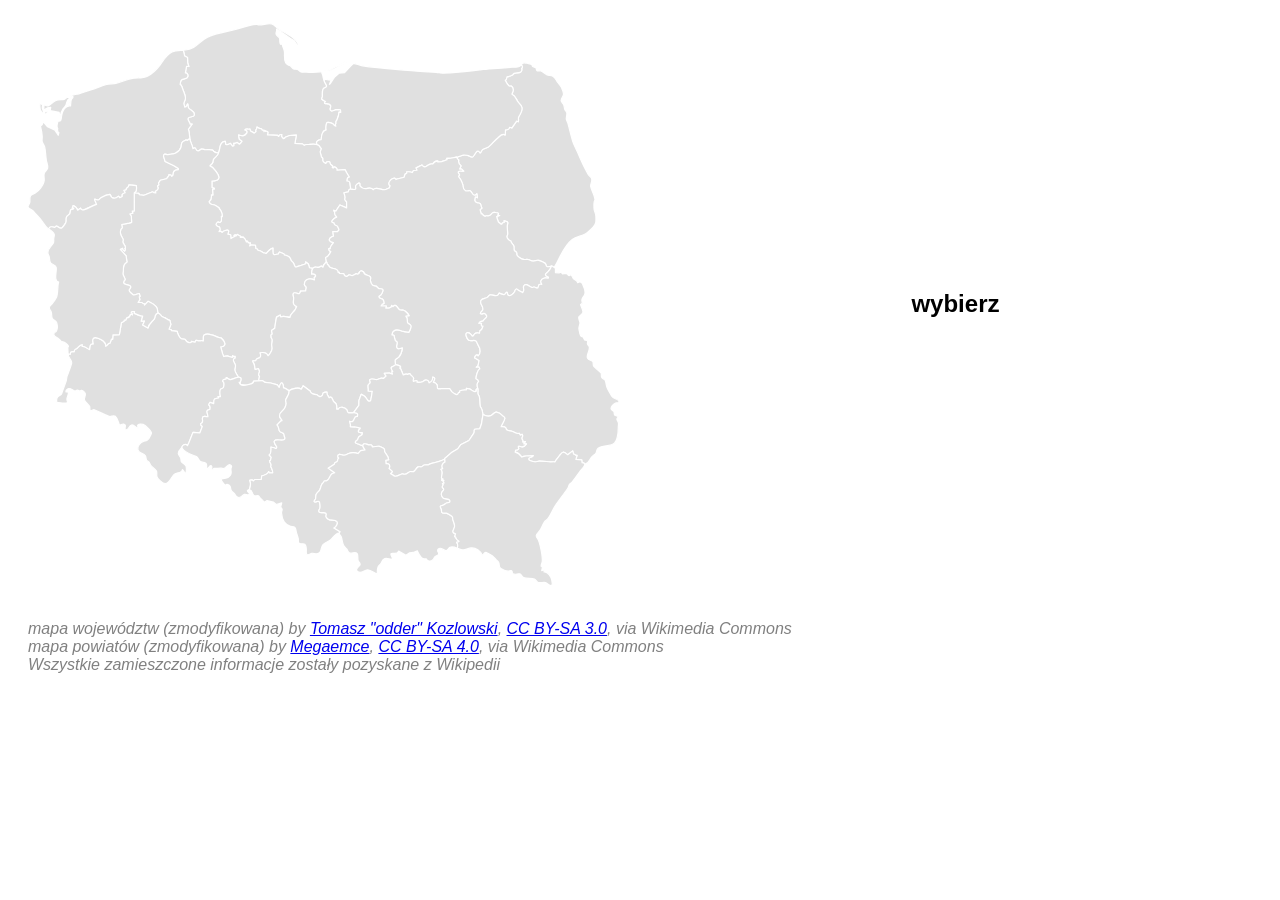
==== powiaty-wg-w/index.html @ deac2e04 "powiaty wg województw & Update README.md" ====
<!DOCTYPE html>
<html lang="pl">
<head>
    <meta charset="UTF-8">
    <meta name="viewport" content="width=device-width, initial-scale=1.0">
    <title>Mapa powiatów (wg województw)</title>
    <link rel="stylesheet" href="../core/style.css">
</head>
<body onload="zaladuj('powiaty-wg-w')">
    <main>
        <span id="mapa"></span>
        <div id="powiat_info">
            <a href="javascript:pokazwojewodztwa()" class="goback">wróć do województw</a>
            <ul id="wyszukiwarka"></ul>
            <span id="more_info">
            <h2 id="nazwa">wybierz</h2>
            <p id="siedziba"></p>
            <p id="wojewodztwo"></p>
            <p id="powierzchnia"></p>
            <p id="ludnosc"></p>
            <p id="gestosc"></p>
            <p id="tablice"></p>
            </span>
        </div>
    </main>

    <script src="script.js"></script>
    <script src="../core/core.js"></script>
    <script src="../powiaty/script.js"></script>
    <script src="../core/obrazki.js"></script>
    <footer>
    <footer>
        <i>mapa województw (zmodyfikowana) by <a href="https://commons.wikimedia.org/wiki/File:Wojewodztwa.svg">Tomasz &quot;odder&quot; Kozlowski</a>, <a href="http://creativecommons.org/licenses/by-sa/3.0/">CC BY-SA 3.0</a>, via Wikimedia Commons</i><br>
        <i>mapa powiatów (zmodyfikowana) by <a href="https://commons.wikimedia.org/wiki/File:POLSKA_powiaty.svg">Megaemce</a>, <a href="https://creativecommons.org/licenses/by-sa/4.0">CC BY-SA 4.0</a>, via Wikimedia Commons</i><br>
        <i>Wszystkie zamieszczone informacje zostały pozyskane z Wikipedii</i>
    </footer>
</body>
</html>
---- core/style.css ----
* {
    font-family: sans-serif;
}

main > svg,
span#mapa {
    width: calc(50% - 30px);
    padding: 15px;
    text-align: center;
    max-height: 100vh;
    max-height: 100dvh;
}

span#mapa svg {
    max-height: 100vh;
    max-height: calc(100dvh - 40px);
}

svg path.this {
    fill: blue;
}

svg path:hover {
    fill: lightskyblue!important;
}

body.match svg path.match {
    fill: darkgray!important;
}

main > * {display: inline-block;}
main * {vertical-align: middle;}

div#powiat_info {
    /* text-align: center; */
    width: calc(50% - 10px);
}

div#powiat_info:has(li) {
    max-height: 100%;
    max-height: 100vh;
    max-height: 100dvh;
    overflow-y: auto;
}

div h2 {
    text-align: center;
}

span#images {
    text-align: center;
    width: 100%;
    display: inline-block;
}

img#godlo, img#flaga {
    max-height: 75px;
    border: 1px solid lightgrey;
}

img#wojewodztwo {
    height: 30px;
    border: 1px solid lightgrey;
}

input {
    width: 100%;
    padding: 3px 5px;
}

span.tab {
    background-color: #09f;
    font-family: monospace;
    padding: 4px 6px;
    color: white;
    font-size: 115%;
    margin-right: 5px;
    border-radius: 3px;
    border: 2px solid steelblue;
    display: inline-block;
}

span.tab.tab-nieuzywane {
    background-color: #8cf;
    border-style: dashed;
}

span.tab.tab-zabytek {
    background-color: #fd0;
    color: black;
    border-color: goldenrod;
}

footer {
    color: grey;
    padding: 10px;
}

a.goback {
    margin-bottom: 8px;
    display: none;
}

body.goback a.goback {
    display: inline-block;
}

@media (max-width: 800px) {
    main > svg, span#mapa {padding: 10px; width: 100%; width: calc(100% - 20px);}
    div#powiat_info {width: 100%;}
}
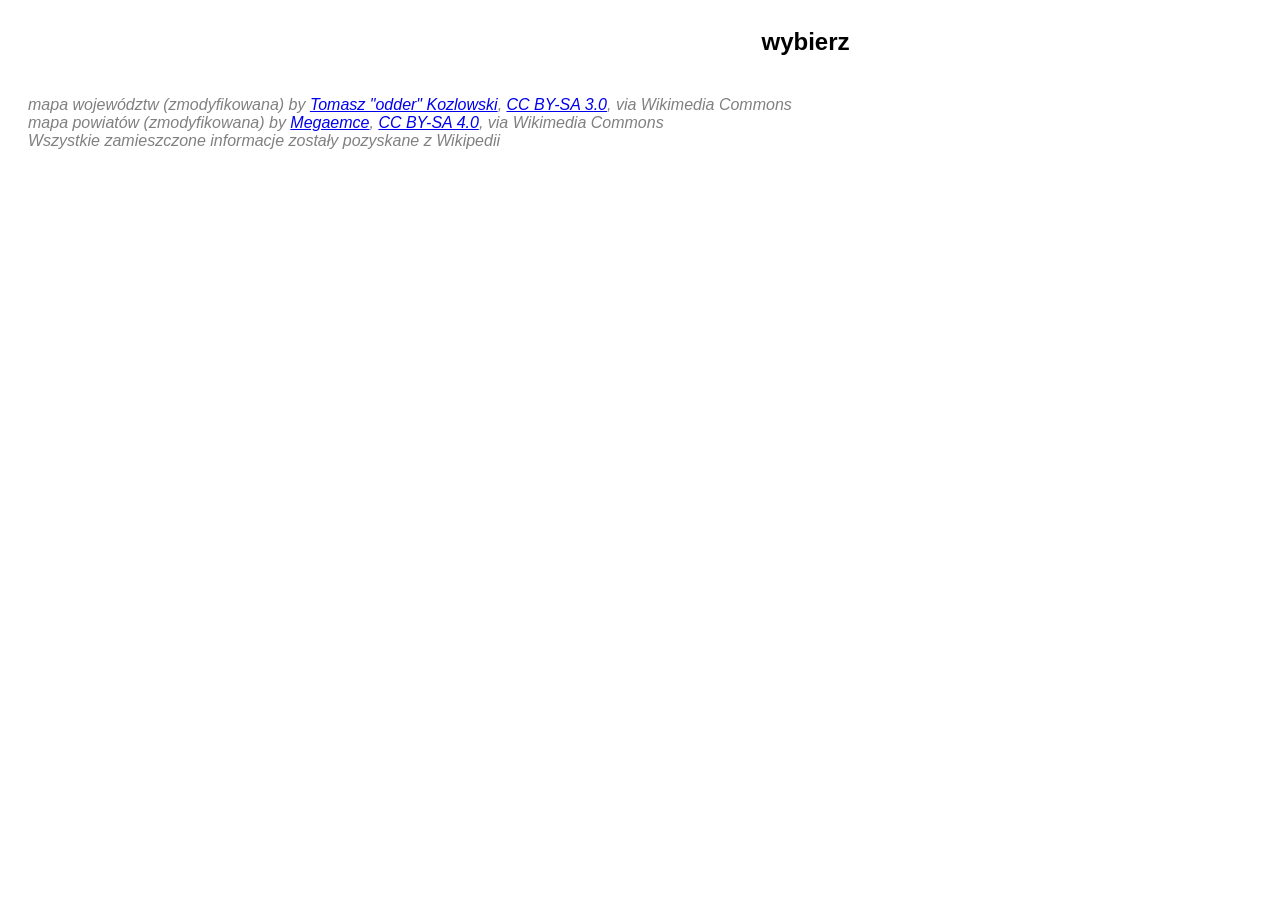
==== commit 268c546a: "mapa polityczna Europy + update Europa + drobne poprawki" ====
--- a/powiaty-wg-w/index.html
+++ b/powiaty-wg-w/index.html
@@ -6,7 +6,7 @@
     <title>Mapa powiatów (wg województw)</title>
     <link rel="stylesheet" href="../core/style.css">
 </head>
-<body onload="zaladuj('powiaty-wg-w')">
+<body onload="zaladuj('powiaty-wg-w')" class="powiaty-wg-w">
     <main>
         <span id="mapa"></span>
         <div id="powiat_info">
--- a/core/style.css
+++ b/core/style.css
@@ -1,14 +1,25 @@
 * {
     font-family: sans-serif;
+    box-sizing: border-box;
 }
 
-main > svg,
+main {
+    display: flex;
+    justify-content: space-around;
+    align-items: center;
+    max-height: 100vh;
+}
+
 span#mapa {
-    width: calc(50% - 30px);
+    width: min-content;
     padding: 15px;
     text-align: center;
     max-height: 100vh;
     max-height: 100dvh;
+}
+
+.europa span#mapa {
+    width: 50%;
 }
 
 span#mapa svg {
@@ -16,8 +27,12 @@
     max-height: calc(100dvh - 40px);
 }
 
+svg path {
+    transition: 75ms;
+}
+
 svg path.this {
-    fill: blue;
+    fill: royalblue;
 }
 
 svg path:hover {
@@ -25,15 +40,18 @@
 }
 
 body.match svg path.match {
-    fill: darkgray!important;
+    fill: cornflowerblue!important;
 }
 
 main > * {display: inline-block;}
 main * {vertical-align: middle;}
 
 div#powiat_info {
-    /* text-align: center; */
-    width: calc(50% - 10px);
+    width: 50%;
+}
+
+.europa div#powiat_info {
+    width: 30%;
 }
 
 div#powiat_info:has(li) {
@@ -69,25 +87,23 @@
 }
 
 span.tab {
-    background-color: #09f;
+    background-color: aliceblue;
     font-family: monospace;
-    padding: 4px 6px;
-    color: white;
+    padding: 4px 6px;   
     font-size: 115%;
     margin-right: 5px;
     border-radius: 3px;
-    border: 2px solid steelblue;
+    border: 2px solid dodgerblue;
     display: inline-block;
 }
 
 span.tab.tab-nieuzywane {
-    background-color: #8cf;
+    border-color: lightskyblue;
     border-style: dashed;
 }
 
 span.tab.tab-zabytek {
-    background-color: #fd0;
-    color: black;
+    background-color: yellow;
     border-color: goldenrod;
 }
 
@@ -105,7 +121,11 @@
     display: inline-block;
 }
 
-@media (max-width: 800px) {
-    main > svg, span#mapa {padding: 10px; width: 100%; width: calc(100% - 20px);}
-    div#powiat_info {width: 100%;}
+@media (max-width: 1000px) {
+    main {
+        flex-direction: column;
+    }
+    main, main > * {
+        width: 100%!important;
+    }
 }
